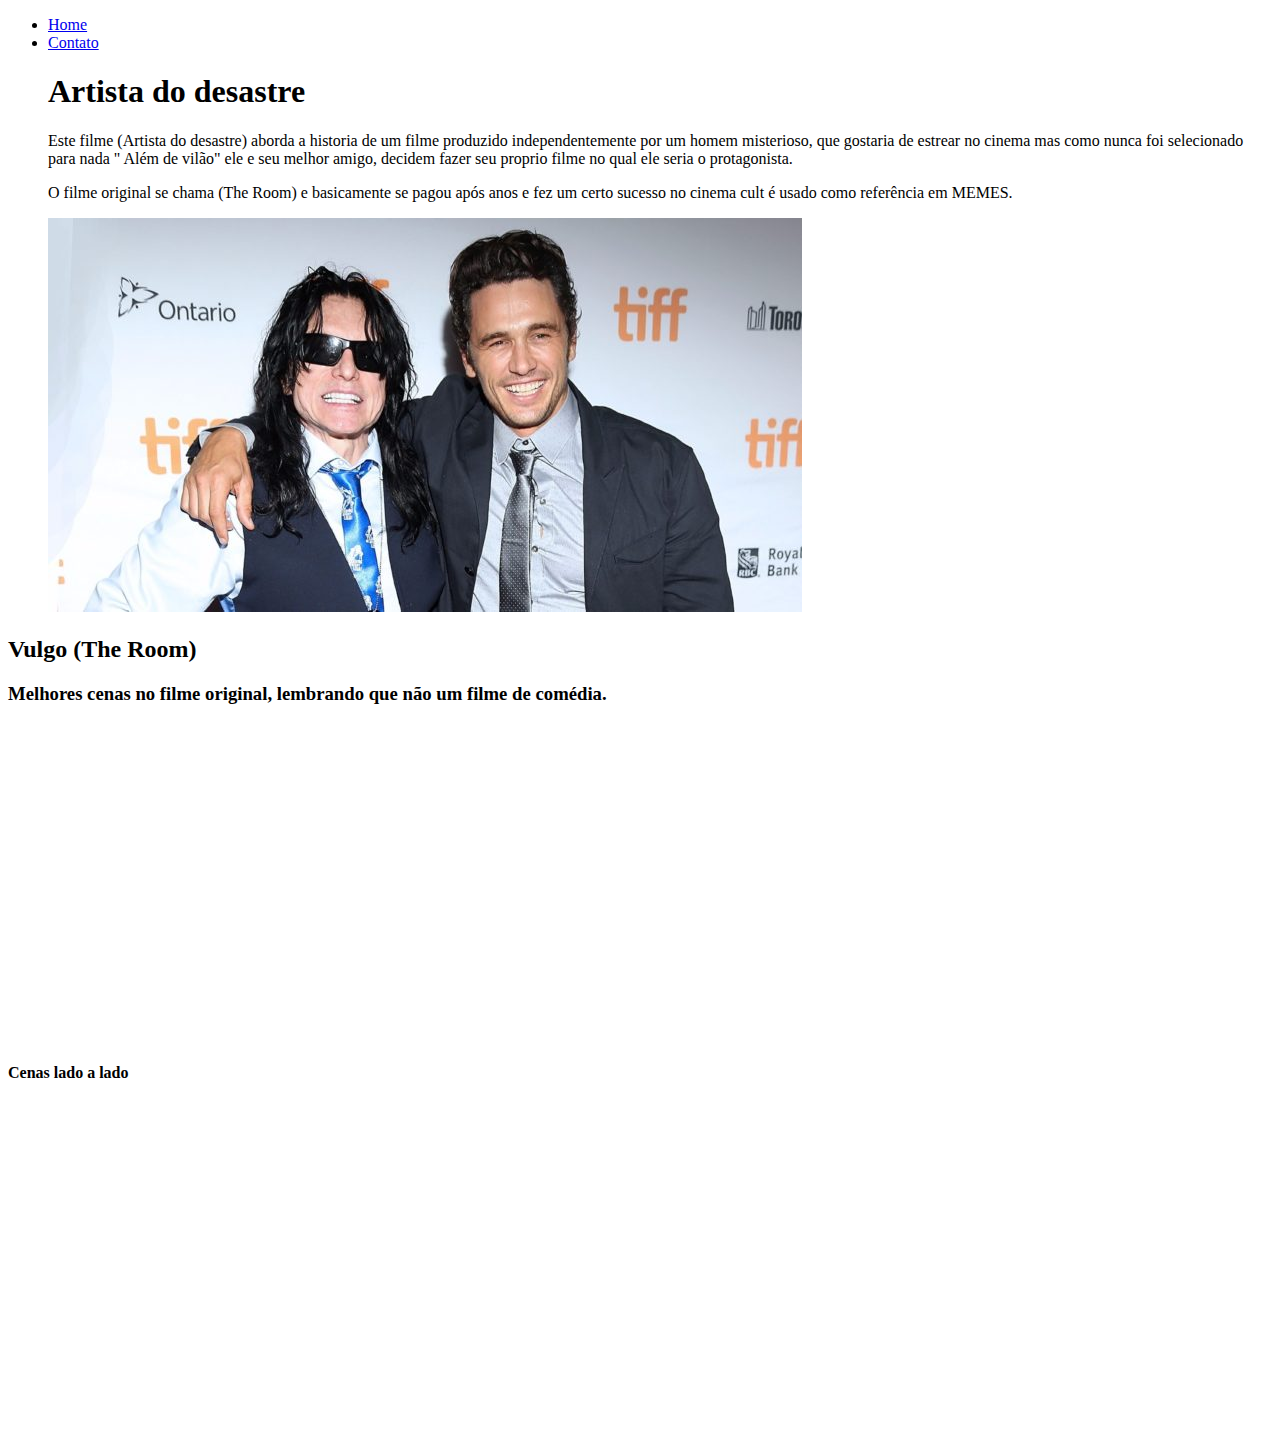
==== index.html @ 2034907e "Criação do primeiro projeto front" ====
<!DOCTYPE html>
<html lang="pt-br">
<head>
    <meta charset="UTF-8">
    <meta http-equiv="X-UA-Compatible" content="IE=edge">
    <meta name="viewport" content="width=device-width, initial-scale=1.0">
    <title>Ultimo filme que assisti</title>
</head>
<body>

    <ul>
        <li>
        <a href="index.html">Home</a>
    </li>

        <li><a href="contato.html">Contato</a>
        </li>
        
        <h1>Artista do desastre</h1>
        <p>
            Este filme  (Artista do desastre) aborda a historia de um filme produzido independentemente por um homem misterioso, que gostaria de estrear no cinema mas como nunca foi selecionado para nada " Além de vilão" ele e seu melhor amigo, decidem fazer seu proprio filme no qual ele seria o protagonista.
        </p>
        <p>
            O filme original se chama (The Room) e basicamente se pagou após anos e fez um certo sucesso no cinema cult é usado como referência em MEMES.
        </p>
        
        <img src="assets/img/Tommy e James.jpg" alt="Fotos dos diretores Tommy Wiseua e a direita James Franco">
    </ul>
    <h2>Vulgo (The Room)</h2>

    <h3>Melhores cenas no filme original, lembrando que não um filme de comédia.</h3>
    <iframe width="560" height="315" src="https://www.youtube.com/embed/pKAwXLVxuZQ" frameborder="0" allow="accelerometer; autoplay; clipboard-write; encrypted-media; gyroscope; picture-in-picture" allowfullscreen></iframe>
    
    
    <h4>Cenas lado a lado </h4>
   
    <iframe width="560" 
    height="315"
     src="https://www.youtube.com/embed/6Zdbe0QN2Qg?start=79" 
     frameborder="0" 
     allow="accelerometer; autoplay; clipboard-write; encrypted-media; gyroscope; picture-in-picture" 
     allowfullscreen></iframe>
   

</body>
</html>
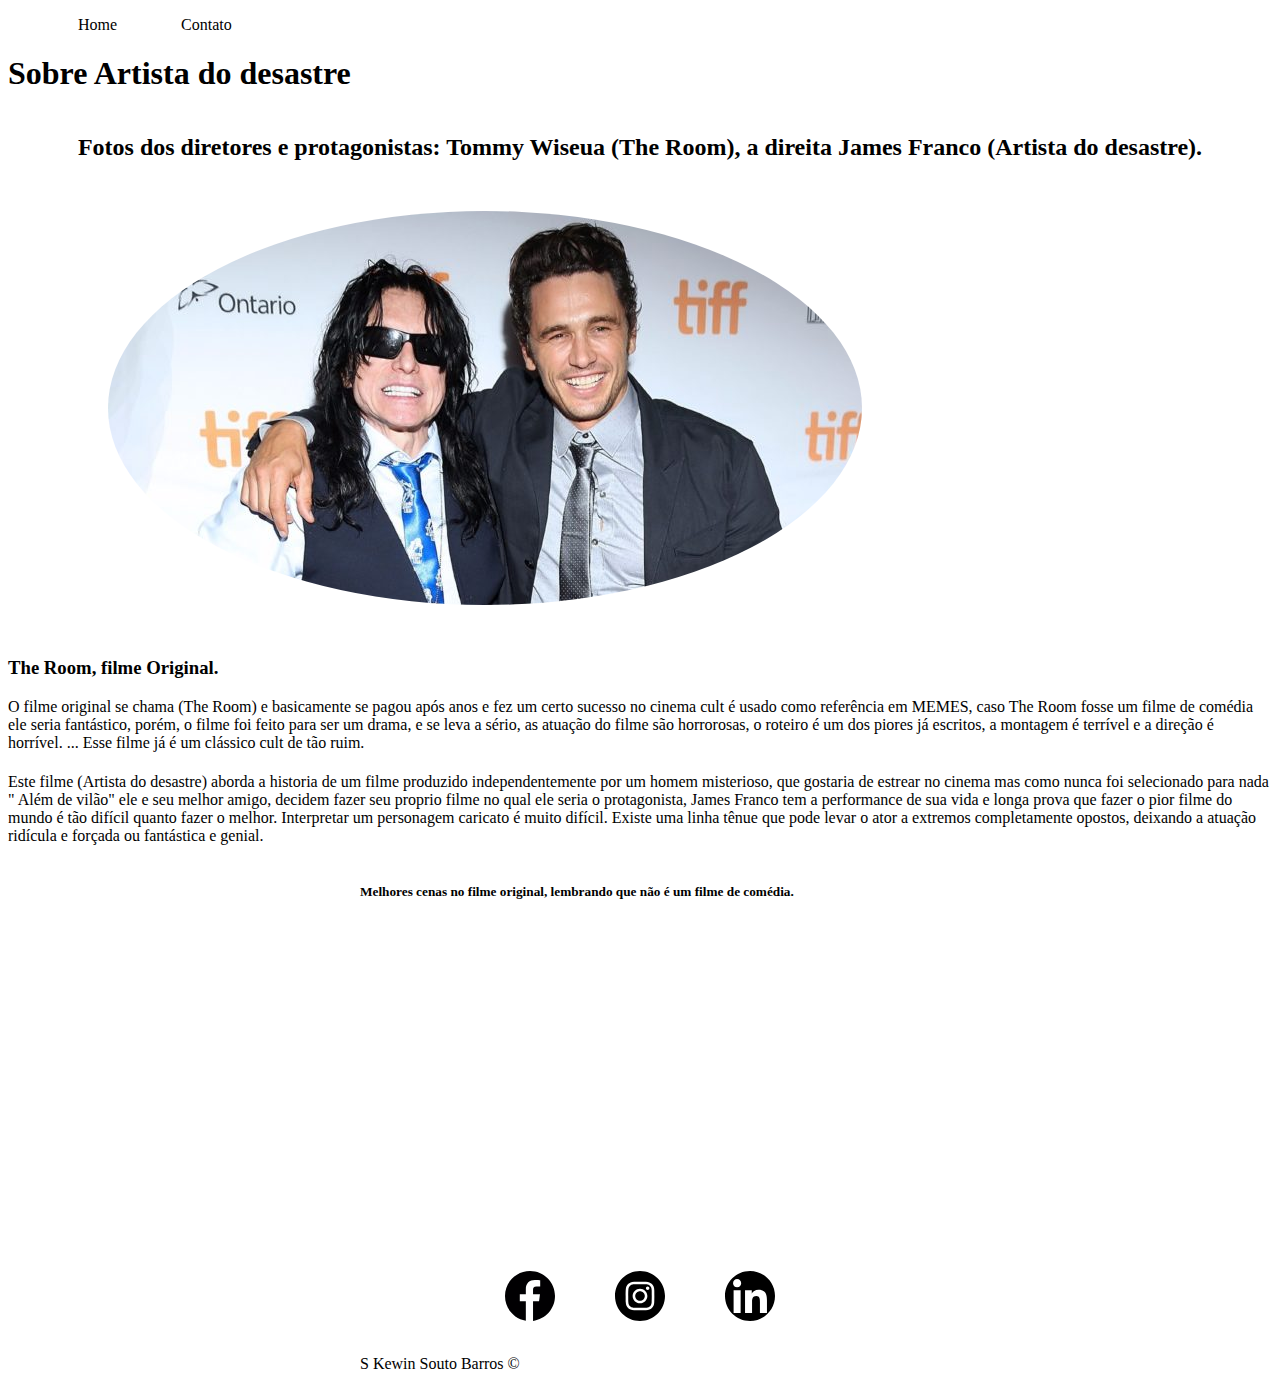
==== commit 295ca0cd: "Implementação de todo estilo do site com CSS" ====
--- a/index.html
+++ b/index.html
@@ -5,42 +5,73 @@
     <meta http-equiv="X-UA-Compatible" content="IE=edge">
     <meta name="viewport" content="width=device-width, initial-scale=1.0">
     <title>Ultimo filme que assisti</title>
+
+    <link rel="stylesheet" href="assets/css/style.css">
+    
+
 </head>
+
+
 <body>
-
-    <ul>
-        <li>
+    <ul id="menu">
+    
+    <li>
         <a href="index.html">Home</a>
+        
     </li>
 
         <li><a href="contato.html">Contato</a>
         </li>
+    </li>
+</ul>
+
+<h1> Sobre Artista do desastre</h1>
+<div class="container">
+    
+    <div>
+        <h2 >Fotos dos diretores e protagonistas: Tommy Wiseua (The Room), a direita James Franco (Artista do desastre).</h2>
+        <img class= "br-50 wh -300 p-30" src="assets/img/Tommy e James.jpg" alt="Fotos dos diretores Tommy Wiseua e a direita James Franco">
+    </div>
+    
+    <div>
         
-        <h1>Artista do desastre</h1>
+        <h3 >The Room, filme Original.</h3>
         <p>
-            Este filme  (Artista do desastre) aborda a historia de um filme produzido independentemente por um homem misterioso, que gostaria de estrear no cinema mas como nunca foi selecionado para nada " Além de vilão" ele e seu melhor amigo, decidem fazer seu proprio filme no qual ele seria o protagonista.
+            O filme original se chama (The Room) e basicamente se pagou após anos e fez um certo sucesso no cinema cult é usado como referência em MEMES, caso The Room fosse um filme de comédia ele seria fantástico, porém, o filme foi feito para ser um drama, e se leva a sério, as atuação do filme são horrorosas, o roteiro é um dos piores já escritos, a montagem é terrível e a direção é horrível. ... Esse filme já é um clássico cult de tão ruim.
+            
+            <h4 class=">Artista do desastre."></h4> 
+            <p->
+                Este filme  (Artista do desastre) aborda a historia de um filme produzido independentemente por um homem misterioso, que gostaria de estrear no cinema mas como nunca foi selecionado para nada " Além de vilão" ele e seu melhor amigo, decidem fazer seu proprio filme no qual ele seria o protagonista, James Franco tem a performance de sua vida e longa prova que fazer o pior filme do mundo é tão difícil quanto fazer o melhor. Interpretar um personagem caricato é muito difícil. Existe uma linha tênue que pode levar o ator a extremos completamente opostos, deixando a atuação ridícula e forçada ou fantástica e genial.
+            </p>
         </p>
-        <p>
-            O filme original se chama (The Room) e basicamente se pagou após anos e fez um certo sucesso no cinema cult é usado como referência em MEMES.
-        </p>
-        
-        <img src="assets/img/Tommy e James.jpg" alt="Fotos dos diretores Tommy Wiseua e a direita James Franco">
-    </ul>
-    <h2>Vulgo (The Room)</h2>
+    </div>
 
-    <h3>Melhores cenas no filme original, lembrando que não um filme de comédia.</h3>
+<div>
+    <h5 class=>Melhores cenas no filme original, lembrando que não é um filme de comédia.</h5>
     <iframe width="560" height="315" src="https://www.youtube.com/embed/pKAwXLVxuZQ" frameborder="0" allow="accelerometer; autoplay; clipboard-write; encrypted-media; gyroscope; picture-in-picture" allowfullscreen></iframe>
-    
-    
-    <h4>Cenas lado a lado </h4>
-   
-    <iframe width="560" 
-    height="315"
-     src="https://www.youtube.com/embed/6Zdbe0QN2Qg?start=79" 
-     frameborder="0" 
-     allow="accelerometer; autoplay; clipboard-write; encrypted-media; gyroscope; picture-in-picture" 
-     allowfullscreen></iframe>
-   
 
+
+  
+    <footer>
+        <div class="container">
+            <a href="https://pt-br.facebook.com/" target="_blank">
+                <img class="tm-social p-30" src="assets/img/facebook.svg" alt="Logo do Facebook"
+                alt="Logo do facebook">
+            </a>
+
+            <a href="https://www.instagram.com/"target="_blank">
+            <img class="tm-social p-30" src="assets/img/instagram.svg" alt="Logo do Instagram"
+            alt="Logo do Instagram">
+        </a>
+        <a href="https://br.linkedin.com/" target="_blank">
+        <img class="tm-social p-30" src="assets/img/linkedin.svg" alt="Logo do Linkedin"
+        alt="Logo do Facebook">
+        </a>
+    </div>
+S
+
+
+        Kewin Souto Barros  &copy;
+    </footer>
 </body>
 </html>
--- a/assets/css/style.css
+++ b/assets/css/style.css
@@ -0,0 +1,54 @@
+/*Estilos da página index.html*/
+.center {
+  text-align: center;
+  }
+
+  
+  .container{
+    display: flex;
+    flex-flow:wrap row;
+   justify-content: center;
+   
+  }
+  
+  
+  
+
+  
+  #menu li{
+    display: inline;
+    padding: 30px;
+   
+  }
+    #menu li a {
+      text-decoration: none;
+      color: black;
+    }    
+    #menu li a:hover {
+      text-decoration: none;
+      color: rgb(141, 135, 135);
+    }    
+
+    .p-30{
+      padding: 30px ;
+    }
+
+    .br-50{
+      border-radius: 50%;
+    }
+    .wh-300{
+       width: 300px;
+       height: 300px;
+    }
+    .tm-social{
+      width: 50px;
+      height: 50px;
+    }
+    .mb-50{
+      margin-bottom: 50px;
+    }
+/*Estilos da página contato.html*/
+
+.ml-50{
+  margin-left: 50px;
+}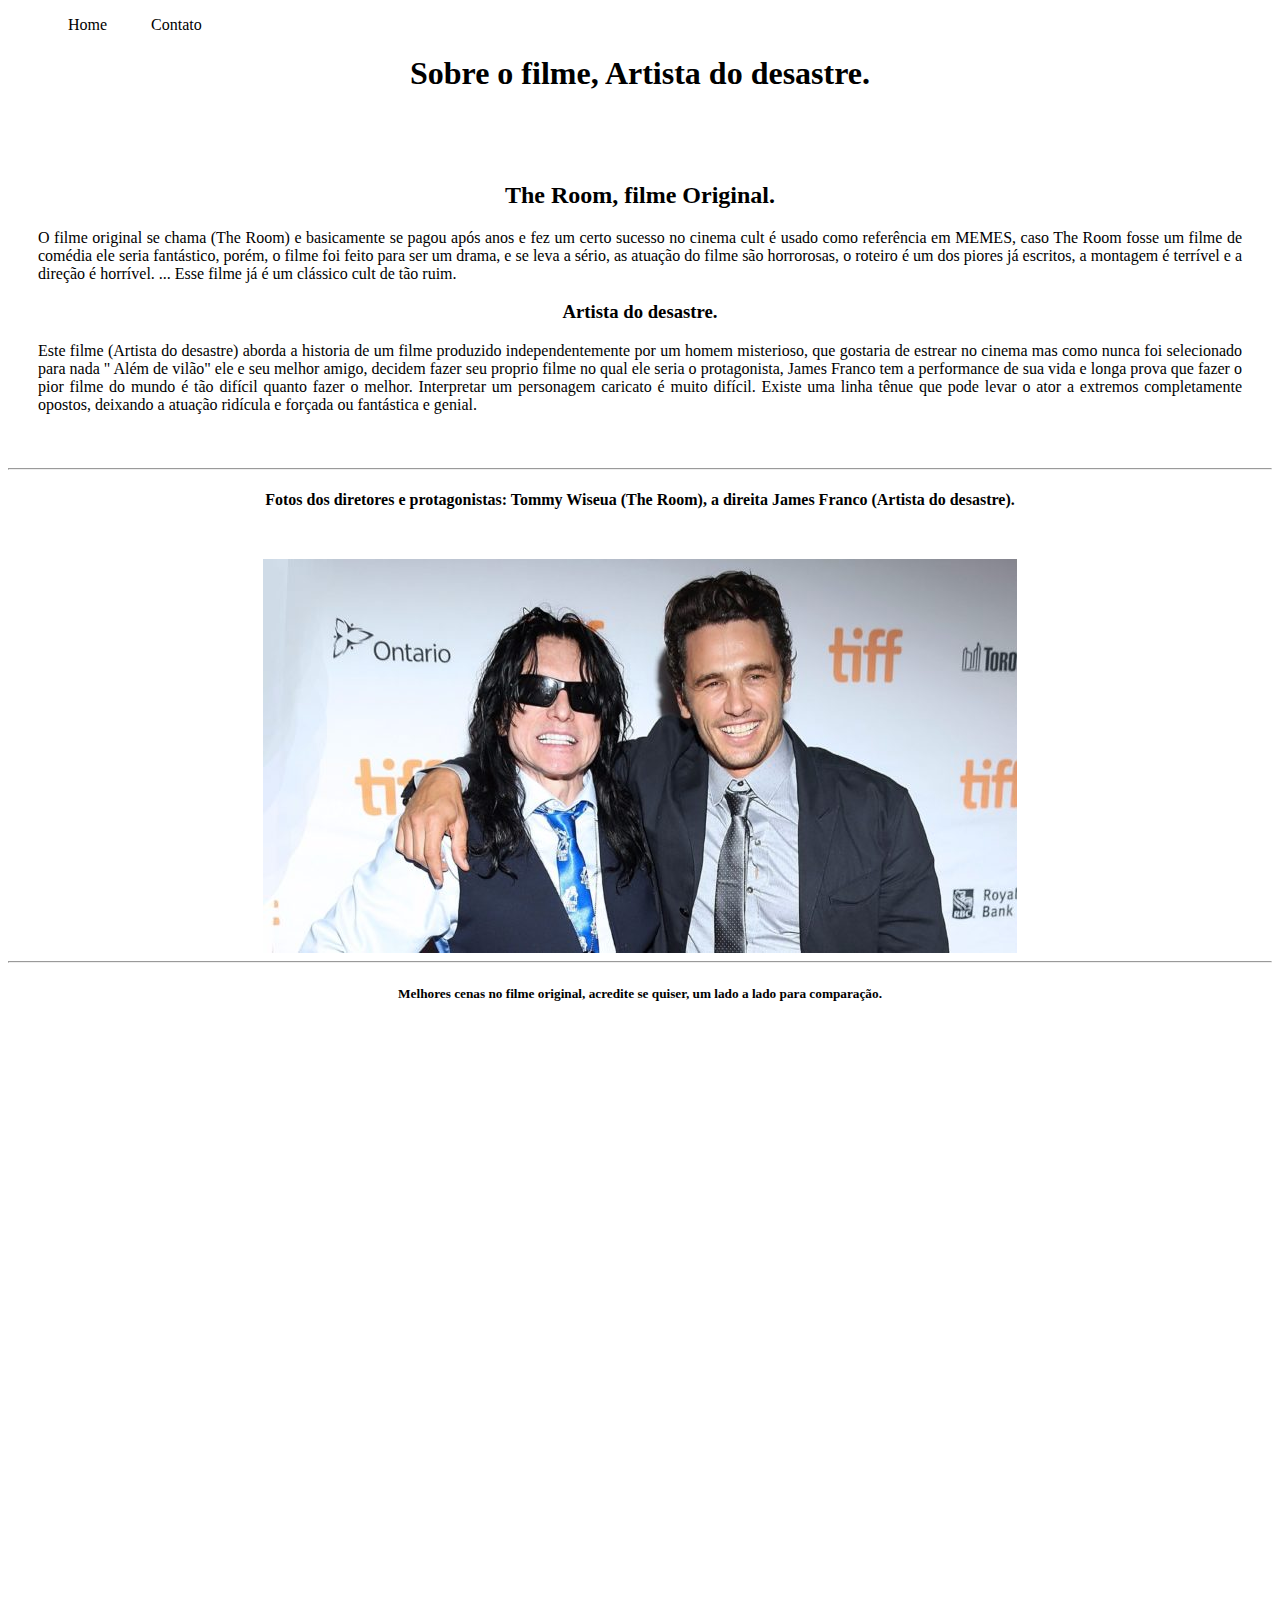
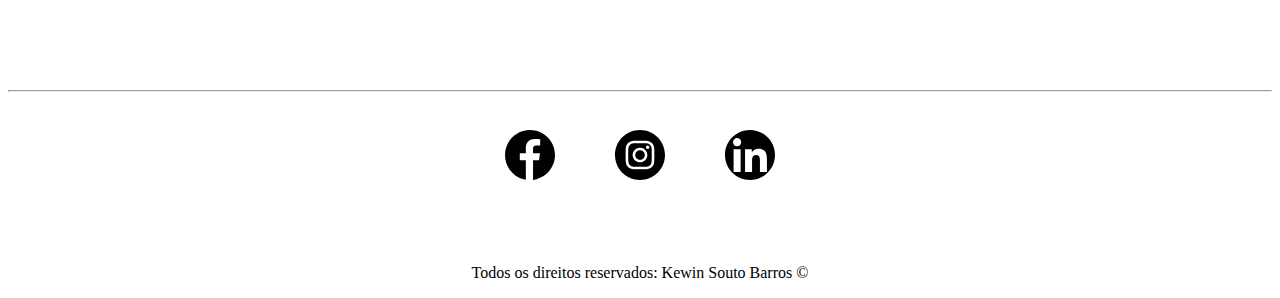
==== commit a9cdd01c: "implementação com javascript" ====
--- a/index.html
+++ b/index.html
@@ -1,5 +1,6 @@
 <!DOCTYPE html>
 <html lang="pt-br">
+
 <head>
     <meta charset="UTF-8">
     <meta http-equiv="X-UA-Compatible" content="IE=edge">
@@ -7,71 +8,102 @@
     <title>Ultimo filme que assisti</title>
 
     <link rel="stylesheet" href="assets/css/style.css">
-    
+
 
 </head>
 
 
 <body>
     <ul id="menu">
-    
-    <li>
-        <a href="index.html">Home</a>
-        
-    </li>
+
+        <li>
+            <a href="index.html">Home</a>
+
+        </li>
 
         <li><a href="contato.html">Contato</a>
         </li>
-    </li>
-</ul>
+        </li>
+    </ul>
 
-<h1> Sobre Artista do desastre</h1>
-<div class="container">
+    <h1 class="container-center"> Sobre o filme,  Artista do desastre.</h1>
+    <br>
     
-    <div>
-        <h2 >Fotos dos diretores e protagonistas: Tommy Wiseua (The Room), a direita James Franco (Artista do desastre).</h2>
-        <img class= "br-50 wh -300 p-30" src="assets/img/Tommy e James.jpg" alt="Fotos dos diretores Tommy Wiseua e a direita James Franco">
-    </div>
-    
-    <div>
+    <div class="justify">
         
-        <h3 >The Room, filme Original.</h3>
-        <p>
-            O filme original se chama (The Room) e basicamente se pagou após anos e fez um certo sucesso no cinema cult é usado como referência em MEMES, caso The Room fosse um filme de comédia ele seria fantástico, porém, o filme foi feito para ser um drama, e se leva a sério, as atuação do filme são horrorosas, o roteiro é um dos piores já escritos, a montagem é terrível e a direção é horrível. ... Esse filme já é um clássico cult de tão ruim.
-            
-            <h4 class=">Artista do desastre."></h4> 
-            <p->
-                Este filme  (Artista do desastre) aborda a historia de um filme produzido independentemente por um homem misterioso, que gostaria de estrear no cinema mas como nunca foi selecionado para nada " Além de vilão" ele e seu melhor amigo, decidem fazer seu proprio filme no qual ele seria o protagonista, James Franco tem a performance de sua vida e longa prova que fazer o pior filme do mundo é tão difícil quanto fazer o melhor. Interpretar um personagem caricato é muito difícil. Existe uma linha tênue que pode levar o ator a extremos completamente opostos, deixando a atuação ridícula e forçada ou fantástica e genial.
-            </p>
-        </p>
-    </div>
+        
+                <div class="p-30">
+                    <h2 class="container-center">The Room, filme Original.</h2>
+                    <p class="justify">
+                        O filme original se chama (The Room) e basicamente se pagou após anos e fez um certo sucesso no cinema
+                        cult é usado como referência em MEMES, caso The Room fosse um filme de comédia ele seria fantástico,
+                        porém, o filme foi feito para ser um drama, e se leva a sério, as atuação do filme são horrorosas, o
+                        roteiro é um dos piores já escritos, a montagem é terrível e a direção é horrível. ... Esse filme já é
+                        um clássico cult de tão ruim.
+        
+                    <h3 class="container-center">Artista do desastre.</h3>
+                    
+        
+                    Este filme (Artista do desastre) aborda a historia de um filme produzido independentemente por um homem
+                    misterioso, que gostaria de estrear no cinema mas como nunca foi selecionado para nada " Além de vilão" ele
+                    e seu melhor amigo, decidem fazer seu proprio filme no qual ele seria o protagonista, James Franco tem a
+                    performance de sua vida e longa prova que fazer o pior filme do mundo é tão difícil quanto fazer o melhor.
+                    Interpretar um personagem caricato é muito difícil. Existe uma linha tênue que pode levar o ator a extremos
+                    completamente opostos, deixando a atuação ridícula e forçada ou fantástica e genial.
+        
+                    </p>
+                </div>
 
-<div>
-    <h5 class=>Melhores cenas no filme original, lembrando que não é um filme de comédia.</h5>
-    <iframe width="560" height="315" src="https://www.youtube.com/embed/pKAwXLVxuZQ" frameborder="0" allow="accelerometer; autoplay; clipboard-write; encrypted-media; gyroscope; picture-in-picture" allowfullscreen></iframe>
+                <hr>
+                <h4 class="container-center mb-50">Fotos dos diretores e protagonistas: Tommy Wiseua (The Room), a direita James Franco (Artista
+                    do desastre).</h4>
+                    
+                    
+                    <div class="container-center" >
+            <img  src="assets/img/Tommy e James.jpg"
+            alt="Fotos dos diretores Tommy Wiseua e a direita James Franco">
+        </div>
 
 
-  
-    <footer>
-        <div class="container">
-            <a href="https://pt-br.facebook.com/" target="_blank">
-                <img class="tm-social p-30" src="assets/img/facebook.svg" alt="Logo do Facebook"
-                alt="Logo do facebook">
-            </a>
-
-            <a href="https://www.instagram.com/"target="_blank">
-            <img class="tm-social p-30" src="assets/img/instagram.svg" alt="Logo do Instagram"
-            alt="Logo do Instagram">
-        </a>
-        <a href="https://br.linkedin.com/" target="_blank">
-        <img class="tm-social p-30" src="assets/img/linkedin.svg" alt="Logo do Linkedin"
-        alt="Logo do Facebook">
-        </a>
-    </div>
-S
+<hr>
 
 
-        Kewin Souto Barros  &copy;
+        <div>
+        <h5 class='container-center mb-50'>Melhores cenas no filme original, acredite se quiser, um lado a lado para comparação.</h5>
+        <iframe class='center'width="560" height="315" src="https://www.youtube.com/embed/pKAwXLVxuZQ" frameborder="0"
+            allow="accelerometer; autoplay; clipboard-write; encrypted-media; gyroscope; picture-in-picture"
+            allowfullscreen></iframe>
+        
+         <iframe class='center' frame width="560" height="315" src="https://www.youtube.com/embed/P8HF_aUroS4" frameborder="0"
+          allow="accelerometer; autoplay; clipboard-write; encrypted-media; gyroscope; picture-in-picture" 
+          allowfullscreen></iframe>
+        
+         
+        </div>
+        <hr>
+        <footer>
+
+            <div class="container-center mb-50">
+                <a href="https://pt-br.facebook.com/" target="_blank">
+                    <img class="tm-social p-30" src="assets/img/facebook.svg" alt="Logo do Facebook"
+                        alt="Logo do facebook">
+                </a>
+
+                <a href="https://www.instagram.com/" target="_blank">
+                    <img class="tm-social p-30" src="assets/img/instagram.svg" alt="Logo do Instagram"
+                        alt="Logo do Instagram">
+                </a>
+                <a href="https://br.linkedin.com/" target="_blank">
+                    <img class="tm-social p-30" src="assets/img/linkedin.svg" alt="Logo do Linkedin"
+                        alt="Logo do Facebook">
+                </a>
+            </div>
+
+
+
+        </p>
     </footer>
+    <p class="container-center"> Todos os direitos reservados: Kewin Souto Barros &copy;
 </body>
-</html>
+
+</html>--- a/assets/css/style.css
+++ b/assets/css/style.css
@@ -1,54 +1,51 @@
-/*Estilos da página index.html*/
-.center {
-  text-align: center;
-  }
+/*estilos da página index html*/ 
 
+/* este abaixo alinha o texto*/
+.justify{
+  text-align: justify;
+}
+.container-center{
+  display: flex;
+  flex-flow: row ;
+  justify-content: center;
+  align-items: center;
+}
   
-  .container{
-    display: flex;
-    flex-flow:wrap row;
-   justify-content: center;
-   
-  }
+#menu li{
+ display: inline;
+ padding: 20px;
+}    
+
+ #menu li a {
+   text-decoration: none;
+   color: black;
+}
+#menu li a:hover {
+  text-decoration: none;
+  color: grey;
+}    
+.p-30{
+  padding: 30px ;
+}
+.tm-social{
+  width: 50px;
+  height: 50px;
+
+}
+.mb-50{
+  margin-bottom: 50px;
+}
+ /*Estilos da página contato.html*/
   
-  
-  
-
-  
-  #menu li{
-    display: inline;
-    padding: 30px;
-   
-  }
-    #menu li a {
-      text-decoration: none;
-      color: black;
-    }    
-    #menu li a:hover {
-      text-decoration: none;
-      color: rgb(141, 135, 135);
-    }    
-
-    .p-30{
-      padding: 30px ;
-    }
-
-    .br-50{
-      border-radius: 50%;
-    }
-    .wh-300{
-       width: 300px;
-       height: 300px;
-    }
-    .tm-social{
-      width: 50px;
-      height: 50px;
-    }
-    .mb-50{
-      margin-bottom: 50px;
-    }
-/*Estilos da página contato.html*/
-
 .ml-50{
   margin-left: 50px;
-}+}
+
+    
+.center{
+  display: flex;
+  flex-flow: wrap row ;
+  justify-content: center;
+  align-items: center;
+}
+
